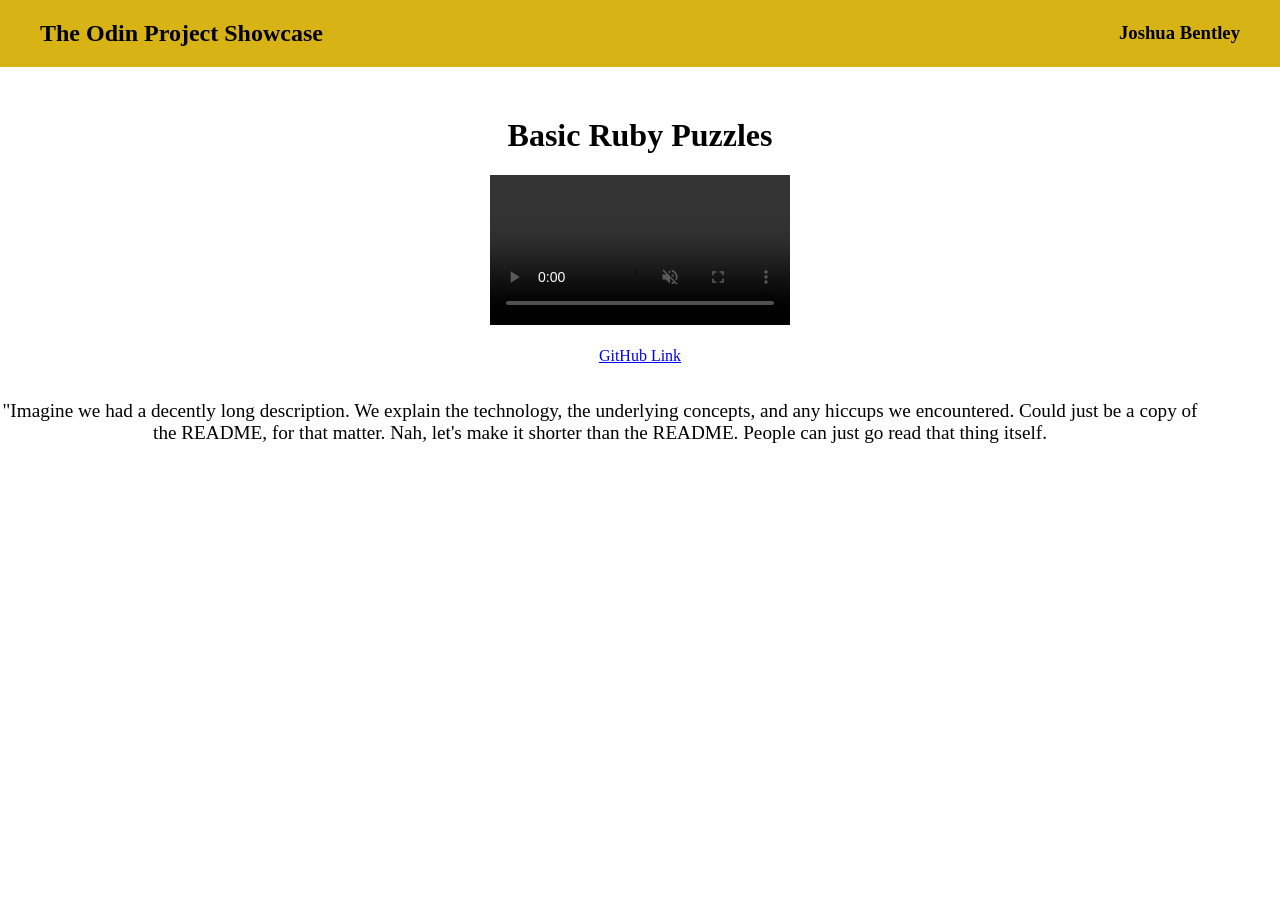
==== demos/ruby/basics.html @ eba50526 "Added github info & paths for all ruby projects html docs not made yet. Want to get everything right" ====
<!doctype html>
<html lang="en">
  <head>
    <meta charset="UTF-8" />
    <meta name="viewport" content="width=device-width, initial-scale=1.0" />
    <link rel="stylesheet" href="../demos.css" />
    <script type="module" src="../render-demo.js"></script>

    <title>TOP Showcase | Demo</title>
  </head>
  <body>
    <header>
      <h2>The Odin Project Showcase</h2>
      <h3>Joshua Bentley</h3>
    </header>
    <main>
      <h1 id="demo-title">Basic Ruby Puzzles</h1>
      <video id="demo-video" type="video/mp4" autoplay controls muted></video>
      <br />
      <br />
      <a id="github">GitHub Link</a>
      <p id="demo-description"></p>
    </main>
  </body>
</html>
---- demos/demos.css ----
body {
  text-align: center;
  margin: 0;
}

header {
  background-color: rgb(215, 179, 21);
  display: flex;
  justify-content: space-between;
  align-items: center;
  box-sizing: border-box;
  padding: 0 40px;
  margin-bottom: 50px;
}

#demo-video {
  max-width: 1080px;
}

#demo-description {
  max-width: 1200px;
  place-self: center;
  font-size: larger;
  margin-top: 35px;
}
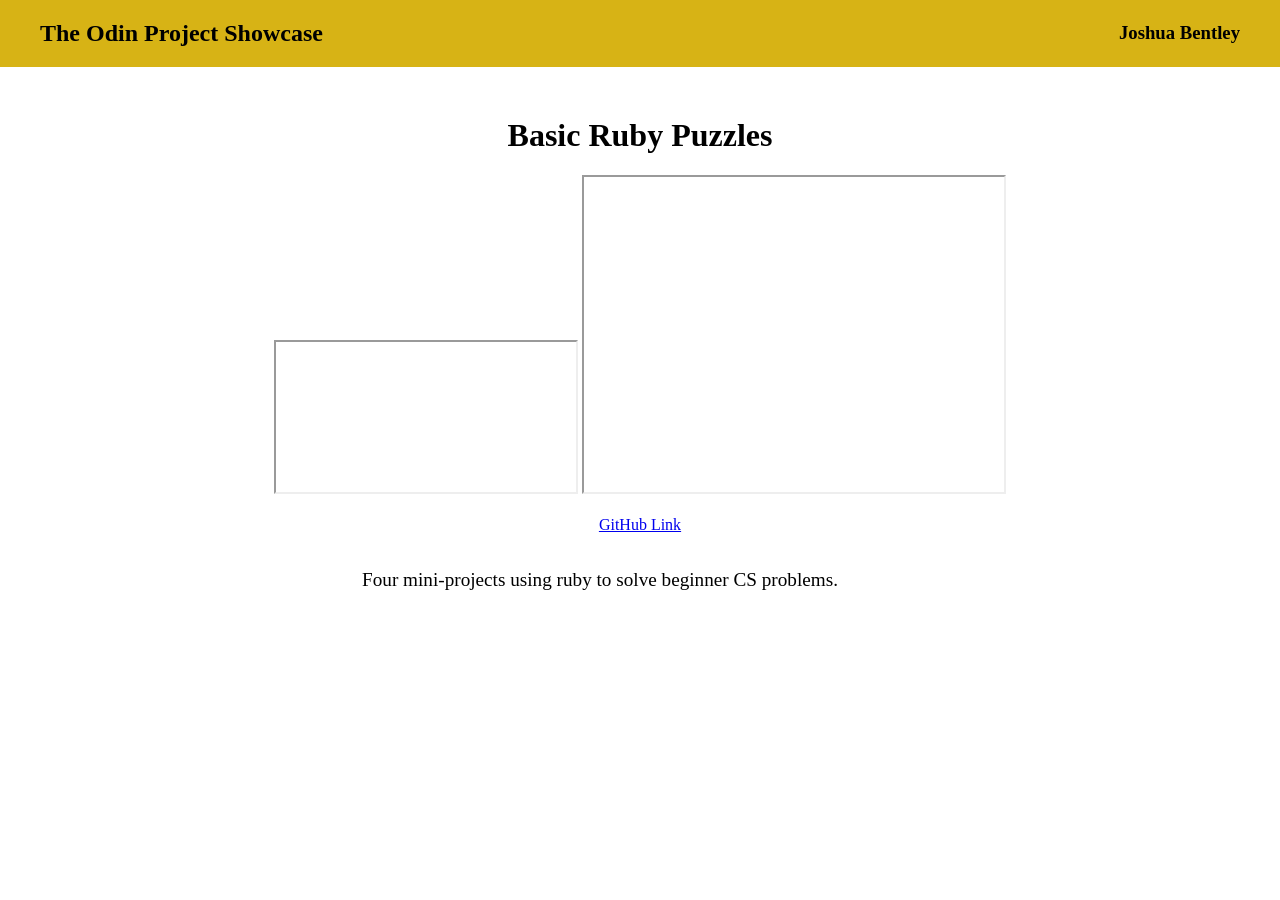
==== commit 105447cd: "added links to the header section" ====
--- a/demos/ruby/basics.html
+++ b/demos/ruby/basics.html
@@ -10,12 +10,18 @@
   </head>
   <body>
     <header>
-      <h2>The Odin Project Showcase</h2>
-      <h3>Joshua Bentley</h3>
+      <a href="../../index.html"><h2>The Odin Project Showcase</h2></a>
+      <a href="https://github.com/jbentleyd-png"><h3>Joshua Bentley</h3></a>
     </header>
     <main>
       <h1 id="demo-title">Basic Ruby Puzzles</h1>
-      <video id="demo-video" type="video/mp4" autoplay controls muted></video>
+      <iframe id="demo-video"></iframe>
+      <iframe
+        width="420"
+        height="315"
+        src="https://www.youtube.com/embed/hxYVrjAcMdg&t=7s"
+      >
+      </iframe>
       <br />
       <br />
       <a id="github">GitHub Link</a>
--- a/demos/demos.css
+++ b/demos/demos.css
@@ -13,6 +13,11 @@
   margin-bottom: 50px;
 }
 
+header a {
+  color: inherit;
+  text-decoration: none;
+}
+
 #demo-video {
   max-width: 1080px;
 }
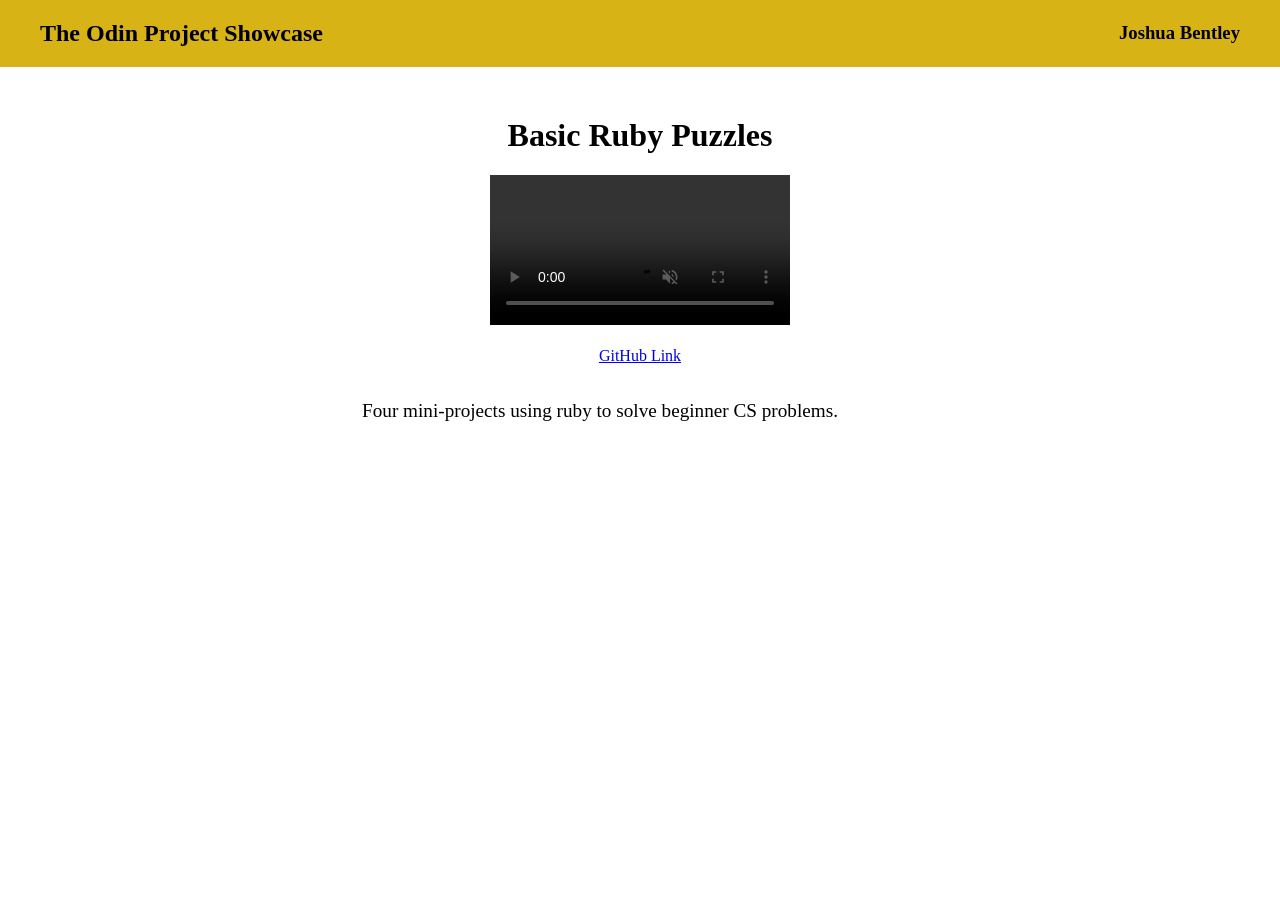
==== commit fdae8bb1: "All ruby projects render, no demo videos up yet." ====
--- a/demos/ruby/basics.html
+++ b/demos/ruby/basics.html
@@ -15,13 +15,7 @@
     </header>
     <main>
       <h1 id="demo-title">Basic Ruby Puzzles</h1>
-      <iframe id="demo-video"></iframe>
-      <iframe
-        width="420"
-        height="315"
-        src="https://www.youtube.com/embed/hxYVrjAcMdg&t=7s"
-      >
-      </iframe>
+      <video id="demo-video" controls autoplay muted playsinline></video>
       <br />
       <br />
       <a id="github">GitHub Link</a>
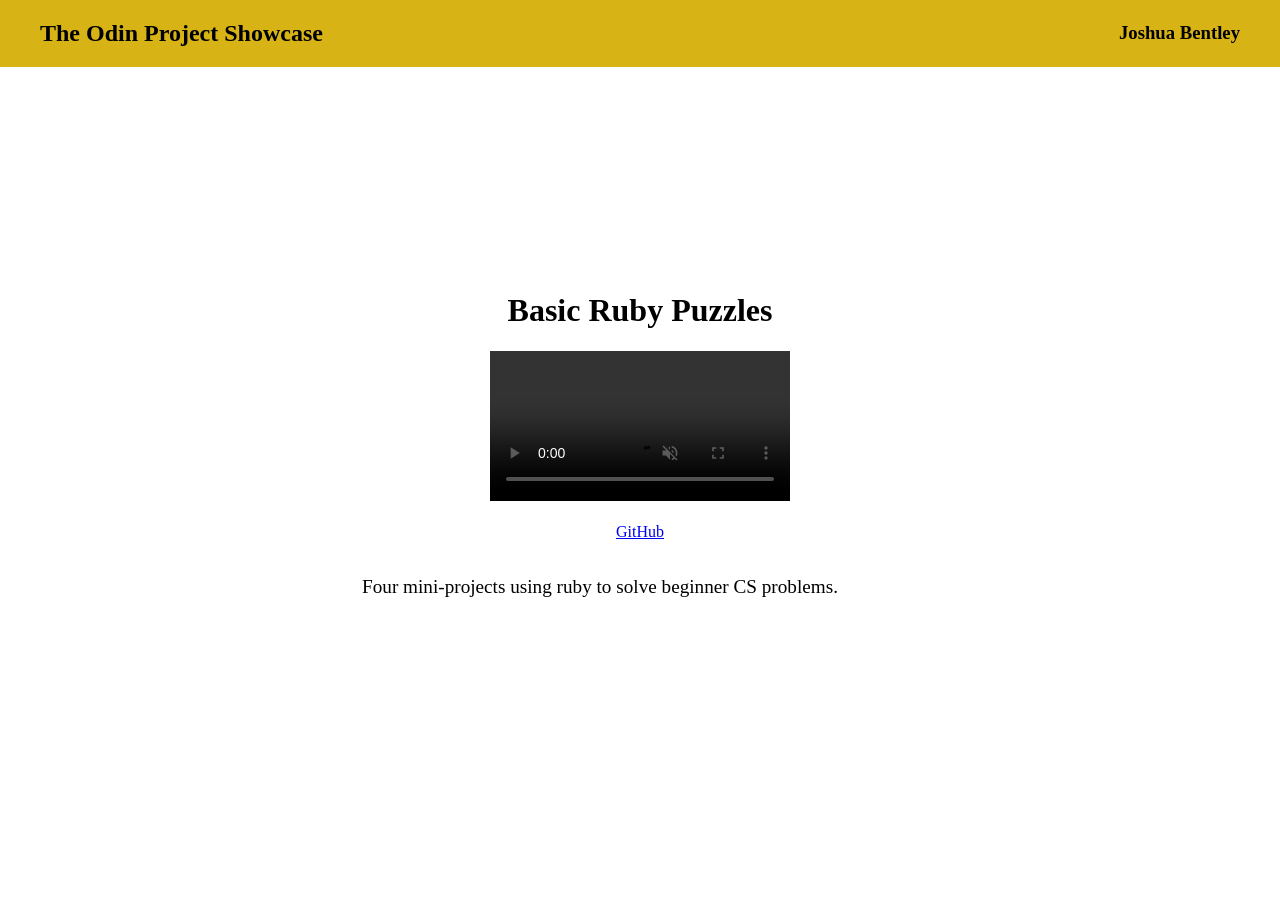
==== commit ab634e02: "Added content for first three ruby projects. Added pages for all projects, as well." ====
--- a/demos/ruby/basics.html
+++ b/demos/ruby/basics.html
@@ -13,12 +13,13 @@
       <a href="../../index.html"><h2>The Odin Project Showcase</h2></a>
       <a href="https://github.com/jbentleyd-png"><h3>Joshua Bentley</h3></a>
     </header>
+    <iframe src="" frameborder="0"></iframe>
     <main>
       <h1 id="demo-title">Basic Ruby Puzzles</h1>
       <video id="demo-video" controls autoplay muted playsinline></video>
       <br />
       <br />
-      <a id="github">GitHub Link</a>
+      <a id="github">GitHub</a>
       <p id="demo-description"></p>
     </main>
   </body>
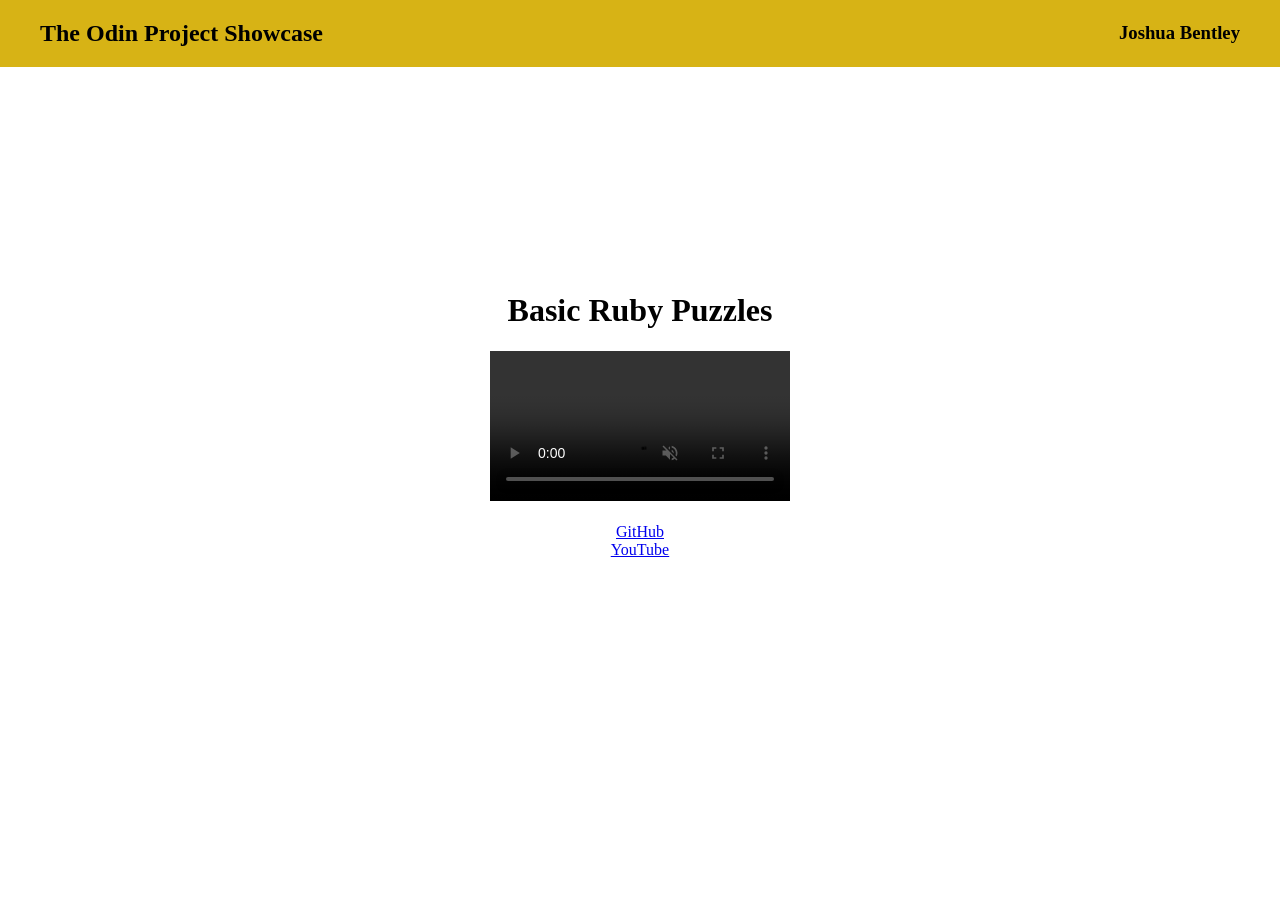
==== commit 3df7c554: "Cut out less visual projects, descriptions on demo If there's less here, there's less to go wrong." ====
--- a/demos/ruby/basics.html
+++ b/demos/ruby/basics.html
@@ -20,7 +20,6 @@
       <br />
       <br />
       <a id="github">GitHub</a>
-      <p id="demo-description"></p>
     </main>
   </body>
 </html>
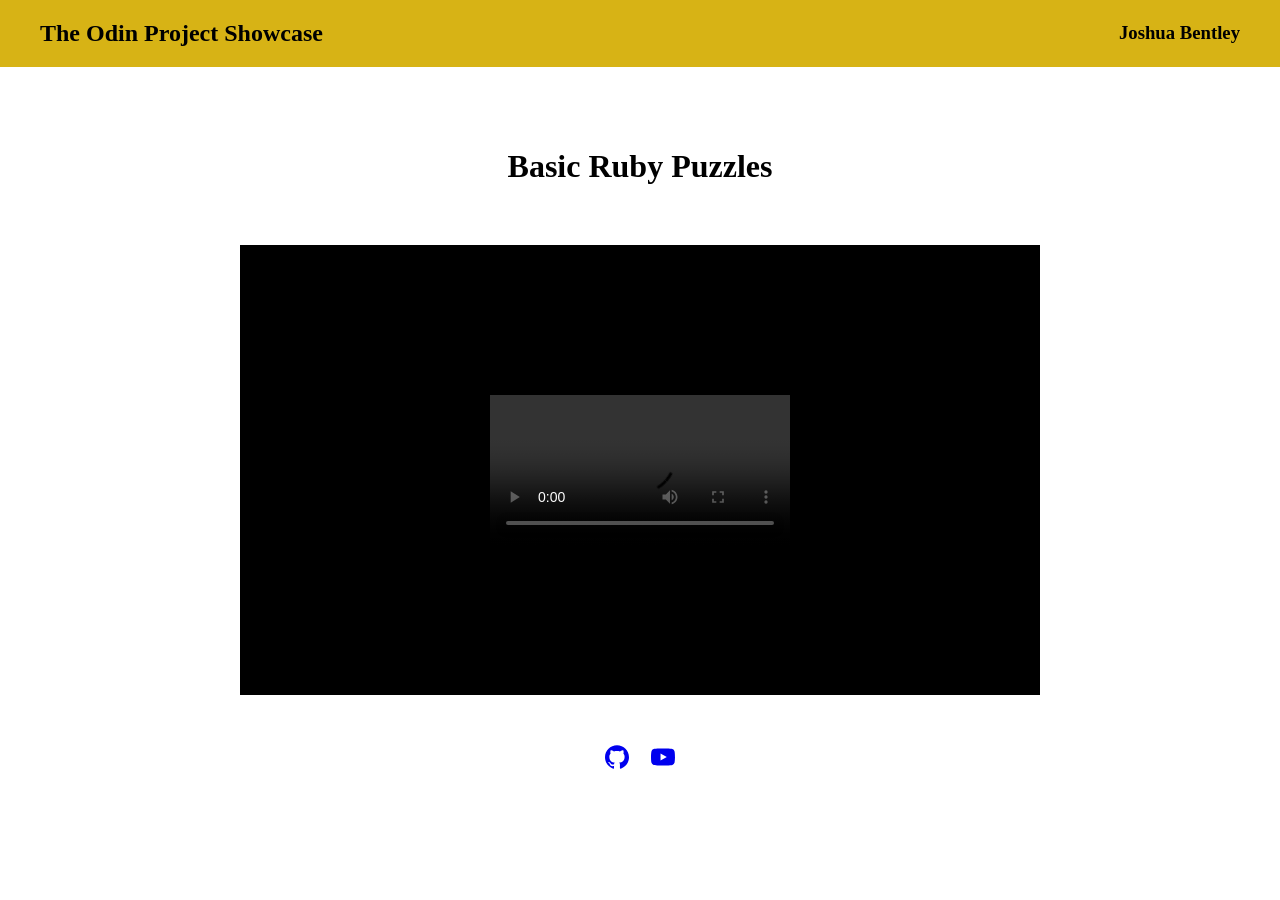
==== commit 391746d8: "demo pages mobile friendly iframe for youtube videos still not working when done with JS" ====
--- a/demos/ruby/basics.html
+++ b/demos/ruby/basics.html
@@ -13,13 +13,54 @@
       <a href="../../index.html"><h2>The Odin Project Showcase</h2></a>
       <a href="https://github.com/jbentleyd-png"><h3>Joshua Bentley</h3></a>
     </header>
-    <iframe src="" frameborder="0"></iframe>
+
     <main>
       <h1 id="demo-title">Basic Ruby Puzzles</h1>
-      <video id="demo-video" controls autoplay muted playsinline></video>
-      <br />
-      <br />
-      <a id="github">GitHub</a>
+      <div class="video-wrapper">
+        <iframe
+          src="placeholder"
+          frameborder="0"
+          title="YouTube video player"
+          allow="
+            accelerometer;
+            autoplay;
+            clipboard-write;
+            encrypted-media;
+            gyroscope;
+            picture-in-picture;
+          "
+          id="demo-video"
+        ></iframe>
+      </div>
+      <div class="social-links">
+        <a id="github">
+          <svg
+            aria-hidden="true"
+            viewBox="0 0 24 24"
+            width="24"
+            height="24"
+            fill="currentColor"
+          >
+            <path
+              d="M12 .297c-6.63 0-12 5.373-12 12 0 5.303 3.438 9.8 8.205 11.385.6.113.82-.258.82-.577 0-.285-.01-1.04-.015-2.04-3.338.724-4.042-1.61-4.042-1.61C4.422 18.07 3.633 17.7 3.633 17.7c-1.087-.744.084-.729.084-.729 1.205.084 1.838 1.236 1.838 1.236 1.07 1.835 2.809 1.305 3.495.998.108-.776.417-1.305.76-1.605-2.665-.3-5.466-1.332-5.466-5.93 0-1.31.465-2.38 1.235-3.22-.135-.303-.54-1.523.105-3.176 0 0 1.005-.322 3.3 1.23.96-.267 1.98-.399 3-.405 1.02.006 2.04.138 3 .405 2.28-1.552 3.285-1.23 3.285-1.23.645 1.653.24 2.873.12 3.176.765.84 1.23 1.91 1.23 3.22 0 4.61-2.805 5.625-5.475 5.92.42.36.81 1.096.81 2.22 0 1.606-.015 2.896-.015 3.286 0 .315.21.69.825.57C20.565 22.092 24 17.592 24 12.297c0-6.627-5.373-12-12-12"
+            />
+          </svg>
+        </a>
+
+        <a id="youtube">
+          <svg
+            aria-hidden="true"
+            viewBox="0 0 24 24"
+            width="24"
+            height="24"
+            fill="currentColor"
+          >
+            <path
+              d="M23.498 6.186a3.016 3.016 0 0 0-2.122-2.136C19.505 3.545 12 3.545 12 3.545s-7.505 0-9.377.505A3.017 3.017 0 0 0 .502 6.186C0 8.07 0 12 0 12s0 3.93.502 5.814a3.016 3.016 0 0 0 2.122 2.136c1.871.505 9.376.505 9.376.505s7.505 0 9.377-.505a3.015 3.015 0 0 0 2.122-2.136C24 15.93 24 12 24 12s0-3.93-.502-5.814zM9.545 15.568V8.432L15.818 12l-6.273 3.568z"
+            />
+          </svg>
+        </a>
+      </div>
     </main>
   </body>
 </html>
--- a/demos/demos.css
+++ b/demos/demos.css
@@ -10,7 +10,24 @@
   align-items: center;
   box-sizing: border-box;
   padding: 0 40px;
-  margin-bottom: 50px;
+  margin-bottom: 60px;
+  width: 100vw;
+  @media (max-width: 600px) {
+    padding: 0;
+  }
+}
+
+main {
+  display: flex;
+  flex-direction: column;
+  align-items: center;
+}
+
+header h2 {
+  @media (max-width: 600px) {
+    text-align: left;
+    margin-left: 15px;
+  }
 }
 
 header a {
@@ -18,13 +35,25 @@
   text-decoration: none;
 }
 
-#demo-video {
-  max-width: 1080px;
+main h1 {
+  margin-bottom: 60px;
 }
 
-#demo-description {
-  max-width: 1200px;
-  place-self: center;
-  font-size: larger;
-  margin-top: 35px;
+.video-wrapper {
+  width: 100%;
+  max-width: 800px;
+  aspect-ratio: 16 / 9;
 }
+
+#demo-video {
+  width: 100%;
+  height: 100%;
+}
+
+.social-links {
+  display: flex;
+  margin-top: 50px;
+  width: 70px;
+  justify-content: space-between;
+  align-items: center;
+}
